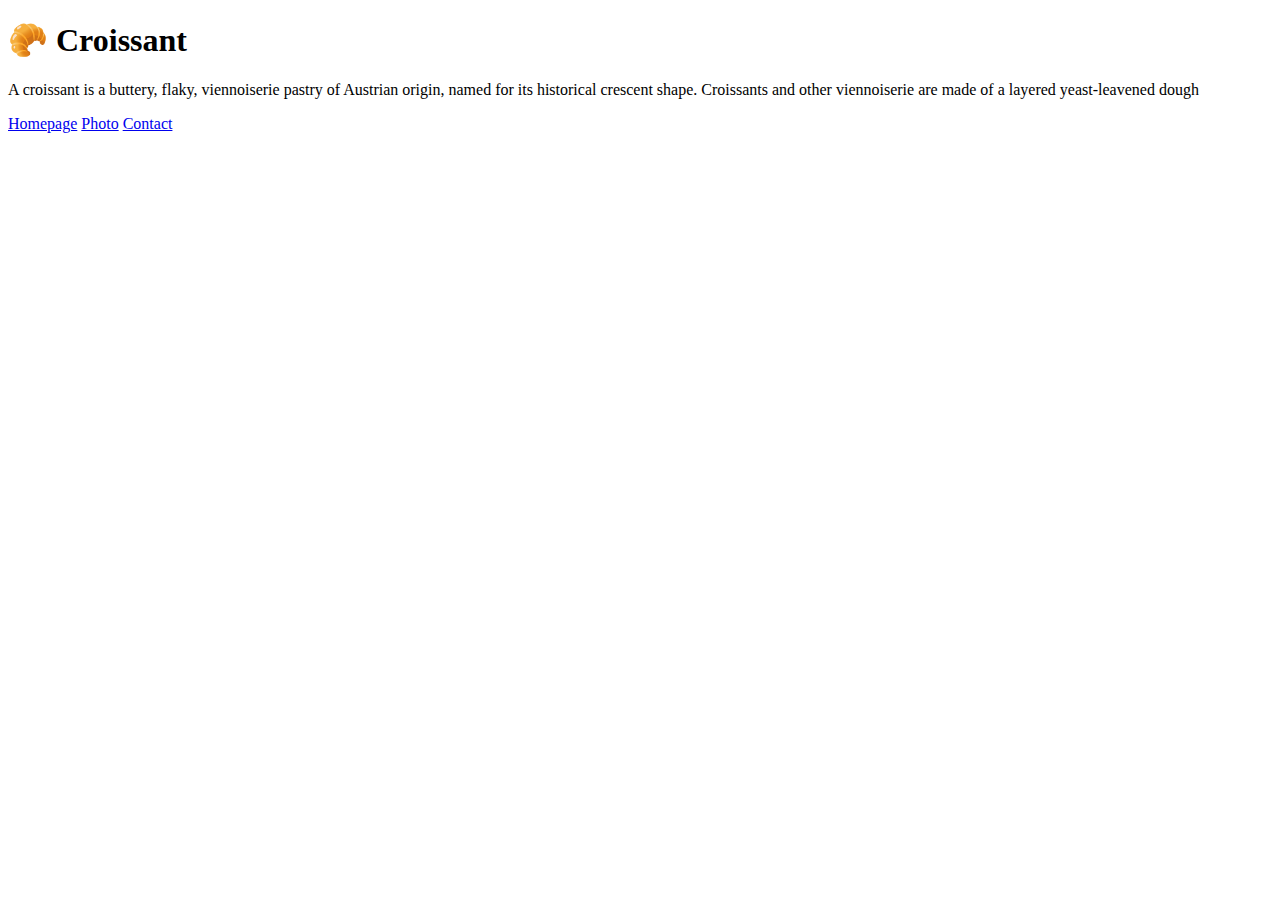
==== index.html @ cfe5c8a6 "Created the initial structure of the website" ====
<!DOCTYPE html>
<html lang="en">
  <head>
    <meta charset="UTF-8" />
    <meta name="viewport" content="width=device-width, initial-scale=1.0" />
    <title>Croissant</title>
  </head>
  <body>
    <h1>🥐 Croissant</h1>
    <p>
      A croissant is a buttery, flaky, viennoiserie pastry of Austrian origin,
      named for its historical crescent shape. Croissants and other viennoiserie
      are made of a layered yeast-leavened dough
    </p>
    <footer>
      <a href="/">Homepage</a>
      <a href="/photo.html">Photo</a>
      <a href="/contact.html">Contact</a>
    </footer>
  </body>
</html>
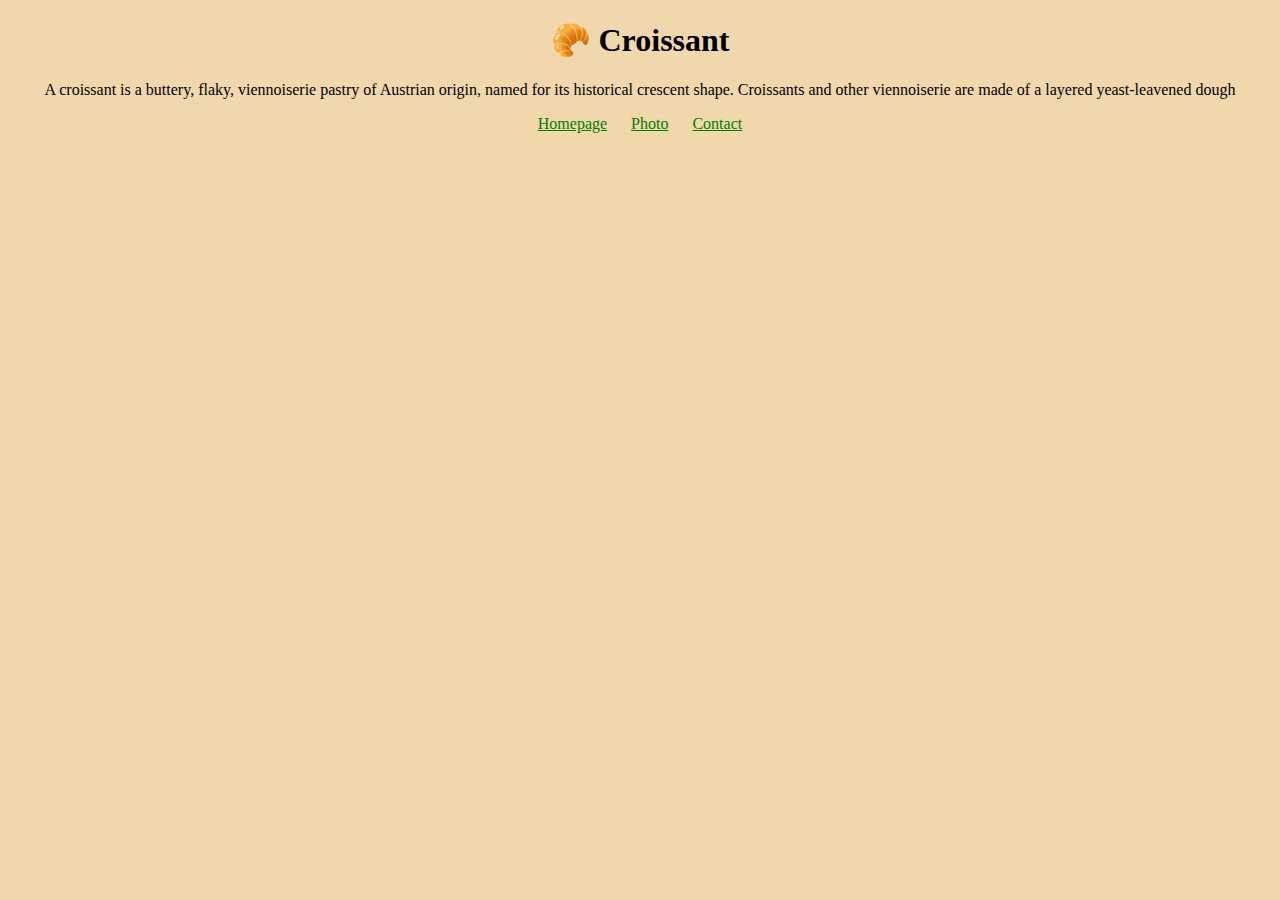
==== commit 4b2e1e01: "Added the CSS styling for each page" ====
--- a/index.html
+++ b/index.html
@@ -3,6 +3,7 @@
   <head>
     <meta charset="UTF-8" />
     <meta name="viewport" content="width=device-width, initial-scale=1.0" />
+    <link rel="stylesheet" href="styles/app.css" />
     <title>Croissant</title>
   </head>
   <body>
--- a/styles/app.css
+++ b/styles/app.css
@@ -0,0 +1,32 @@
+body {
+background-color: #f1d7ac;
+}
+
+h1 {
+    text-align: center;
+}
+
+p {
+    text-align: center;
+}
+
+footer, a {
+    text-align: center;
+    margin: 0 10px;
+    color: green;
+}
+
+img {
+    max-width: 600px;
+    display: block;
+    margin: 0 auto;
+    border-radius: 8px;
+}
+
+.photo-footer {
+    margin-top: 30px;
+}
+
+.contact-mail {
+    color: blue;
+}